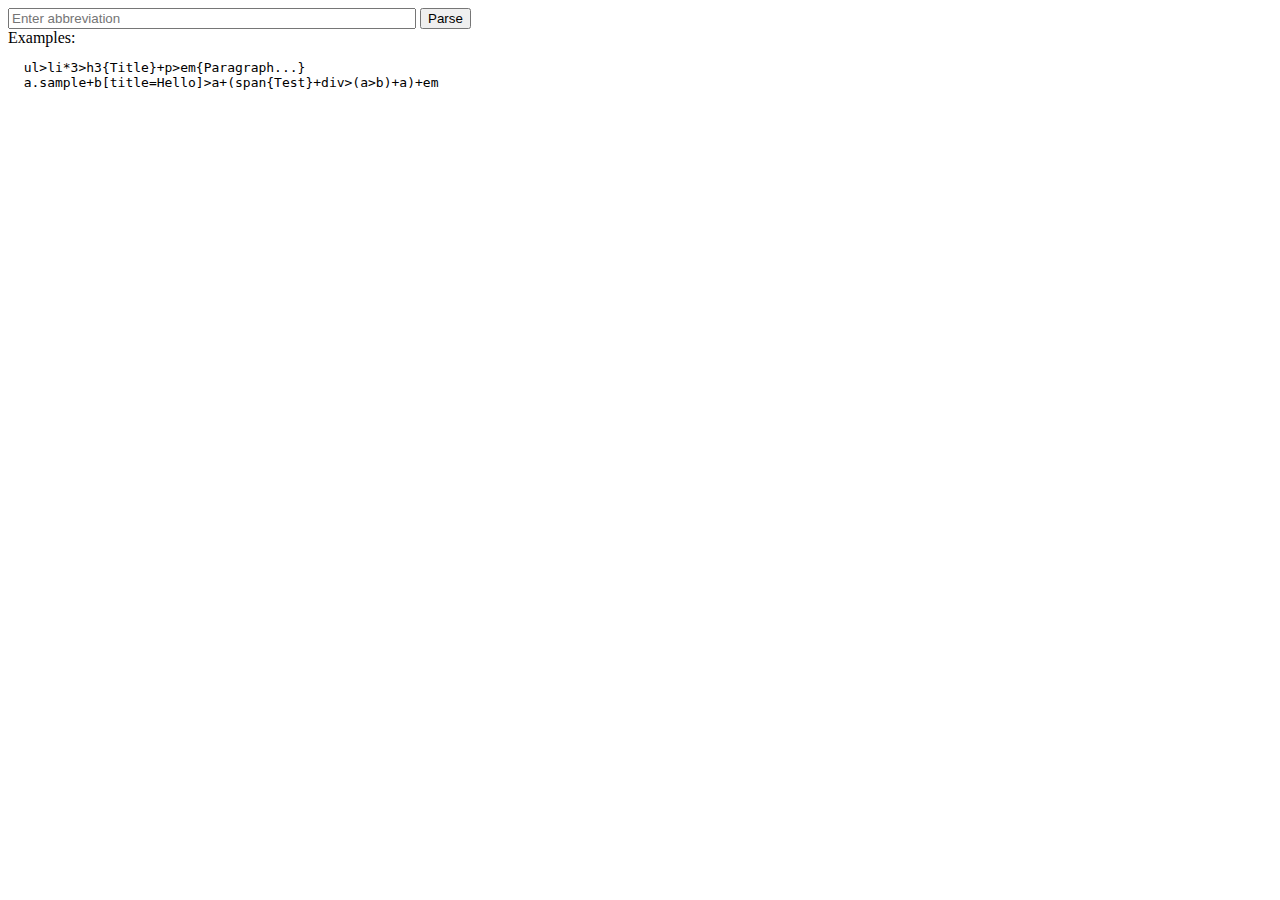
==== demo/index.html @ 6cf8517c "initial commit" ====
<!DOCTYPE HTML>
<html lang="en">
<head>
	<meta charset="UTF-8">
  <title></title>
  <script src="mootools-core-1.3.js" type="text/javascript"></script>
  <script src="zen_parser.js" type="text/javascript"></script>
  <script src="../Source/ZenCoding.js" type="text/javascript"></script>
</head>
<body>

<form action="" id="zen-form">
  <input type="text" name="abbreviation"
    placeholder="Enter abbreviation" style="width:30em" />
  <input type="submit" value="Parse" />
</form>
Examples:
<pre>
  ul>li*3>h3{Title}+p>em{Paragraph...}
  a.sample+b[title=Hello]>a+(span{Test}+div>(a>b)+a)+em
</pre>
<div id="result">

</div>

<script type="text/javascript">
window.addEvent('domready',function()
{
  $('zen-form').addEvent('submit', function(e)
  {
    e.stop();
    $('result').empty().expandAbbreviation(
      this.getElement('input[name=abbreviation]').get('value')
    );
  });
});
</script>

</body>
</html>
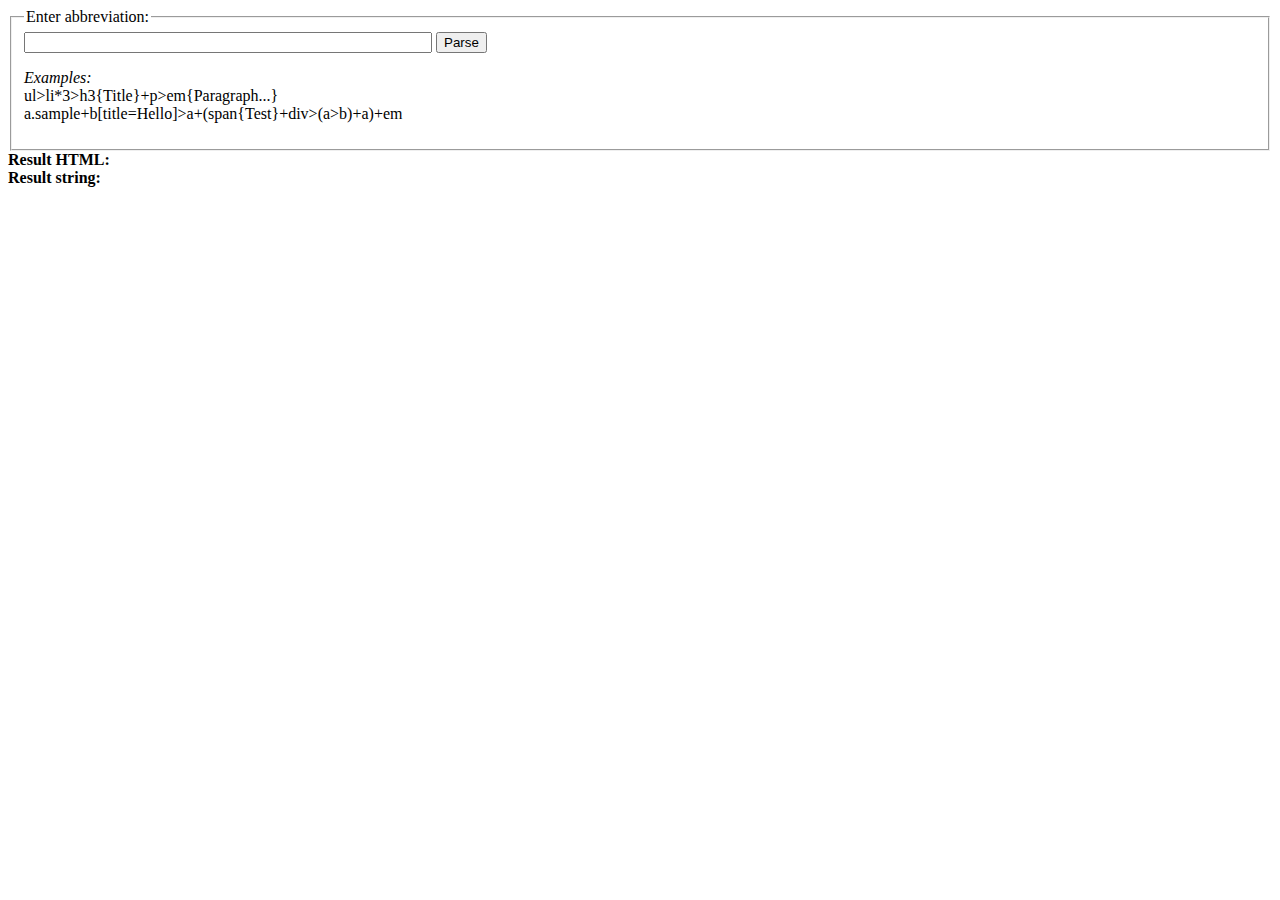
==== commit 72be9852: "refactored, added string output" ====
--- a/demo/index.html
+++ b/demo/index.html
@@ -9,19 +9,25 @@
 </head>
 <body>
 
+
 <form action="" id="zen-form">
-  <input type="text" name="abbreviation"
-    placeholder="Enter abbreviation" style="width:30em" />
-  <input type="submit" value="Parse" />
+  <fieldset>
+    <legend>Enter abbreviation:</legend>
+    <input type="text" name="abbreviation" style="width:30em" />
+    <input type="submit" value="Parse" />
+    <p>
+      <i>Examples:</i><br />
+      ul>li*3>h3{Title}+p>em{Paragraph...}<br />
+      a.sample+b[title=Hello]>a+(span{Test}+div>(a>b)+a)+em
+  </fieldset>
 </form>
-Examples:
-<pre>
-  ul>li*3>h3{Title}+p>em{Paragraph...}
-  a.sample+b[title=Hello]>a+(span{Test}+div>(a>b)+a)+em
-</pre>
-<div id="result">
 
-</div>
+<b>Result HTML:</b>
+<div id="result"></div>
+
+<b>Result string:</b>
+<pre id="result-string"></pre>
+
 
 <script type="text/javascript">
 window.addEvent('domready',function()
@@ -29,12 +35,13 @@
   $('zen-form').addEvent('submit', function(e)
   {
     e.stop();
-    $('result').empty().expandAbbreviation(
-      this.getElement('input[name=abbreviation]').get('value')
-    );
+    var abbr = this.getElement('input[name=abbreviation]').get('value');
+    $('result').empty().expandAbbreviation(abbr);
+    $('result-string').empty().set('text', String.expandAbbreviation(abbr));
   });
 });
 </script>
 
+
 </body>
-</html>
+</html>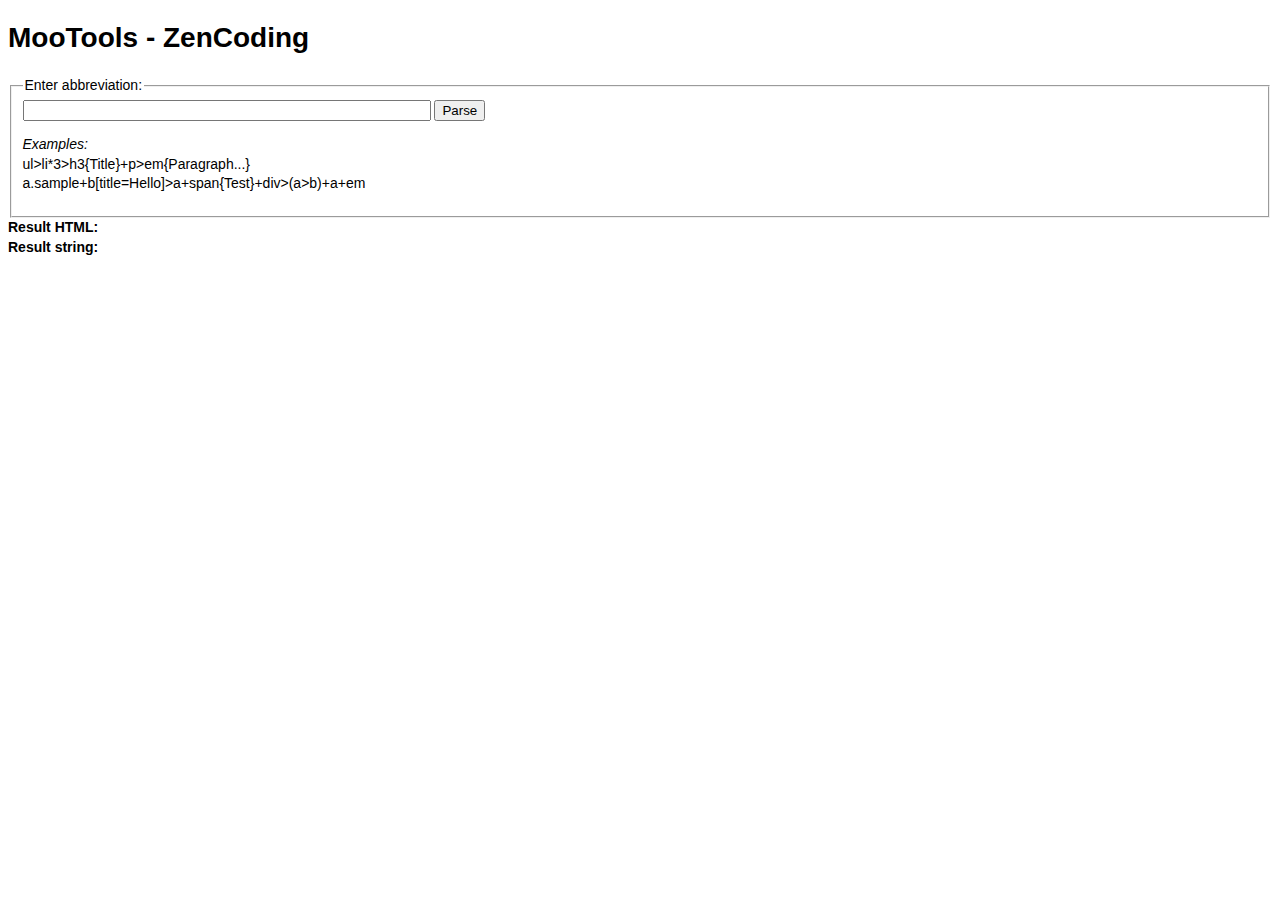
==== commit ac71b9ef: "proper indentation" ====
--- a/demo/index.html
+++ b/demo/index.html
@@ -6,9 +6,22 @@
   <script src="mootools-core-1.3.js" type="text/javascript"></script>
   <script src="zen_parser.js" type="text/javascript"></script>
   <script src="../Source/ZenCoding.js" type="text/javascript"></script>
+  <style type="text/css">
+    body{
+      font: 14px/1.382 Helvetica,Arial,sans-serif;
+    }
+    #error{
+      background: red;
+      color:white; font-weight: bold;
+      margin: 1.618em 0;
+      padding: 0.618em;
+      display: none;
+    }
+  </style>
 </head>
 <body>
 
+<h1>MooTools - ZenCoding</h1>
 
 <form action="" id="zen-form">
   <fieldset>
@@ -18,9 +31,12 @@
     <p>
       <i>Examples:</i><br />
       ul>li*3>h3{Title}+p>em{Paragraph...}<br />
-      a.sample+b[title=Hello]>a+(span{Test}+div>(a>b)+a)+em
+      a.sample+b[title=Hello]>a+span{Test}+div>(a>b)+a+em
+    </p>
   </fieldset>
 </form>
+
+<div id="error"></div>
 
 <b>Result HTML:</b>
 <div id="result"></div>
@@ -35,9 +51,18 @@
   $('zen-form').addEvent('submit', function(e)
   {
     e.stop();
+    $('error').empty().setStyle('display', 'none');
     var abbr = this.getElement('input[name=abbreviation]').get('value');
-    $('result').empty().expandAbbreviation(abbr);
-    $('result-string').empty().set('text', String.expandAbbreviation(abbr));
+    try
+    {
+      $('result').empty().expandAbbreviation(abbr);
+      $('result-string').empty().set('text', String.expandAbbreviation(abbr));
+    }
+    catch(e)
+    {
+      console.log(e);
+      $('error').set('text', e).setStyle('display', 'block');
+    }
   });
 });
 </script>
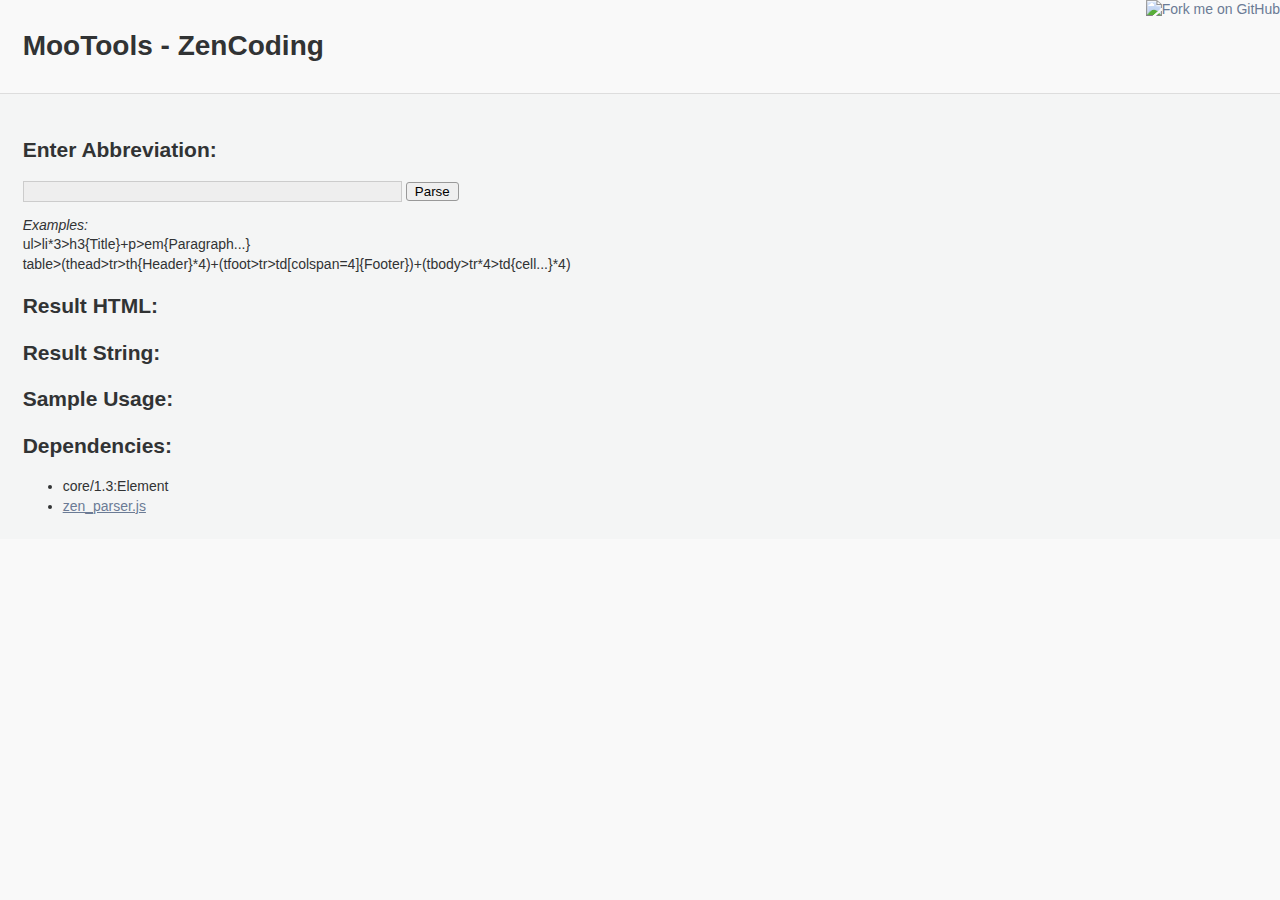
==== commit cce9a519: "api changes to match mootools coding style improved demo page" ====
--- a/demo/index.html
+++ b/demo/index.html
@@ -2,71 +2,83 @@
 <html lang="en">
 <head>
 	<meta charset="UTF-8">
-  <title></title>
+  <title>MooTools - ZenCoding</title>
+  <link rel="stylesheet" href="index.css" />
   <script src="mootools-core-1.3.js" type="text/javascript"></script>
   <script src="zen_parser.js" type="text/javascript"></script>
   <script src="../Source/ZenCoding.js" type="text/javascript"></script>
-  <style type="text/css">
-    body{
-      font: 14px/1.382 Helvetica,Arial,sans-serif;
-    }
-    #error{
-      background: red;
-      color:white; font-weight: bold;
-      margin: 1.618em 0;
-      padding: 0.618em;
-      display: none;
-    }
-  </style>
 </head>
 <body>
 
-<h1>MooTools - ZenCoding</h1>
-
-<form action="" id="zen-form">
-  <fieldset>
-    <legend>Enter abbreviation:</legend>
-    <input type="text" name="abbreviation" style="width:30em" />
-    <input type="submit" value="Parse" />
-    <p>
-      <i>Examples:</i><br />
-      ul>li*3>h3{Title}+p>em{Paragraph...}<br />
-      a.sample+b[title=Hello]>a+span{Test}+div>(a>b)+a+em
-    </p>
-  </fieldset>
-</form>
-
-<div id="error"></div>
-
-<b>Result HTML:</b>
-<div id="result"></div>
-
-<b>Result string:</b>
-<pre id="result-string"></pre>
-
+  <header>
+    <h1>MooTools - ZenCoding</h1>
+    <a href="http://github.com/ju1ius/mootools-zencoding">
+      <img style="position: absolute; top: 0; right: 0; border: 0;" src="https://assets2.github.com/img/7afbc8b248c68eb468279e8c17986ad46549fb71?repo=&url=http%3A%2F%2Fs3.amazonaws.com%2Fgithub%2Fribbons%2Fforkme_right_darkblue_121621.png&path=" alt="Fork me on GitHub">
+    </a>
+  </header>
+  
+  <div id="main">
+  
+    <section>
+    
+      <h2>Enter Abbreviation:</h2>
+    	<form action="" id="zen-form">
+    	    <input type="text" name="abbreviation" />
+    	    <input type="submit" value="Parse" />
+    	    <p>
+    	      <i>Examples:</i><br />
+    	      ul>li*3>h3{Title}+p>em{Paragraph...}<br />
+    	      table>(thead>tr>th{Header}*4)+(tfoot>tr>td[colspan=4]{Footer})+(tbody>tr*4>td{cell...}*4)
+    	    </p>
+    	</form>
+    	<div id="error"></div>
+    	
+    	<h2>Result HTML:</h2>
+    	<div id="result"></div>
+    	
+    	<h2>Result String:</h2>
+    	<pre id="result-string"></pre>
+      
+      <h2>Sample Usage:</h2>
+      <script src="http://gist.github.com/755576.js?file=mootools-zencoding-sample.js"></script>
+      
+      <h2>Dependencies:</h2>
+      <ul>
+      	<li>core/1.3:Element</li>
+      	<li>
+          <a href="http://github.com/sergeche/zen-coding/blob/master/javascript/zen_parser.js" target="_blank">
+            zen_parser.js
+          </a>
+        </li>
+      </ul>
+      
+    </section>
+    
+  </div>
+  
 
 <script type="text/javascript">
 window.addEvent('domready',function()
 {
+  var result = $('result'), result_str = $('result-string'), error = $('error');
   $('zen-form').addEvent('submit', function(e)
   {
     e.stop();
-    $('error').empty().setStyle('display', 'none');
+    [error, result, result_str].invoke('empty');
+    error.setStyle('display', 'none');
     var abbr = this.getElement('input[name=abbreviation]').get('value');
     try
     {
-      $('result').empty().expandAbbreviation(abbr);
-      $('result-string').empty().set('text', String.expandAbbreviation(abbr));
+      result.expandAbbreviation(abbr);
+      result_str.set('text', String.expandAbbreviation(abbr));
     }
     catch(e)
     {
-      console.log(e);
-      $('error').set('text', e).setStyle('display', 'block');
+      error.set('text', e).setStyle('display', 'block');
     }
   });
 });
 </script>
 
-
 </body>
 </html>--- a/demo/index.css
+++ b/demo/index.css
@@ -0,0 +1,50 @@
+﻿header, section, aside{ display: block; }
+
+body{
+  font: 14px/1.382 "Helvetica Neue",Helvetica,Arial,sans-serif;
+  background: #f9f9f9;
+  color: #313334;
+  margin: 0; padding: 0;
+}
+
+a{
+  color: #6B7B95
+}
+
+header, #main{
+  padding: 0.618em 1.618em;
+}
+
+header {
+  border-bottom: 1px solid #DDDDDD;
+}
+
+#main{
+  background: #f4f5f5 url("http://mootools.net/assets/images/gradient.png") repeat-x;
+  padding-top: 1.618em;
+}
+
+input[type=text]{
+  width: 28em;
+  background: none repeat scroll 0 0 #EEEEEE;
+  border: 1px solid #CCCCCC;
+  padding: 2px;
+}
+
+input[type=submit]{
+  border-radius: 3px; -moz-border-radius: 3px;
+  border: 1px solid #999999;
+  padding: 1px 8px;
+}
+
+#error{
+  background: red;
+  font-weight: bold;
+  margin: 1.618em 0;
+  padding: 0.618em;
+  display: none;
+}
+
+pre{
+  font: 12px/1 Monaco,Consolas,"DejaVu Sans Mono","Courier New",monospace !important;
+}